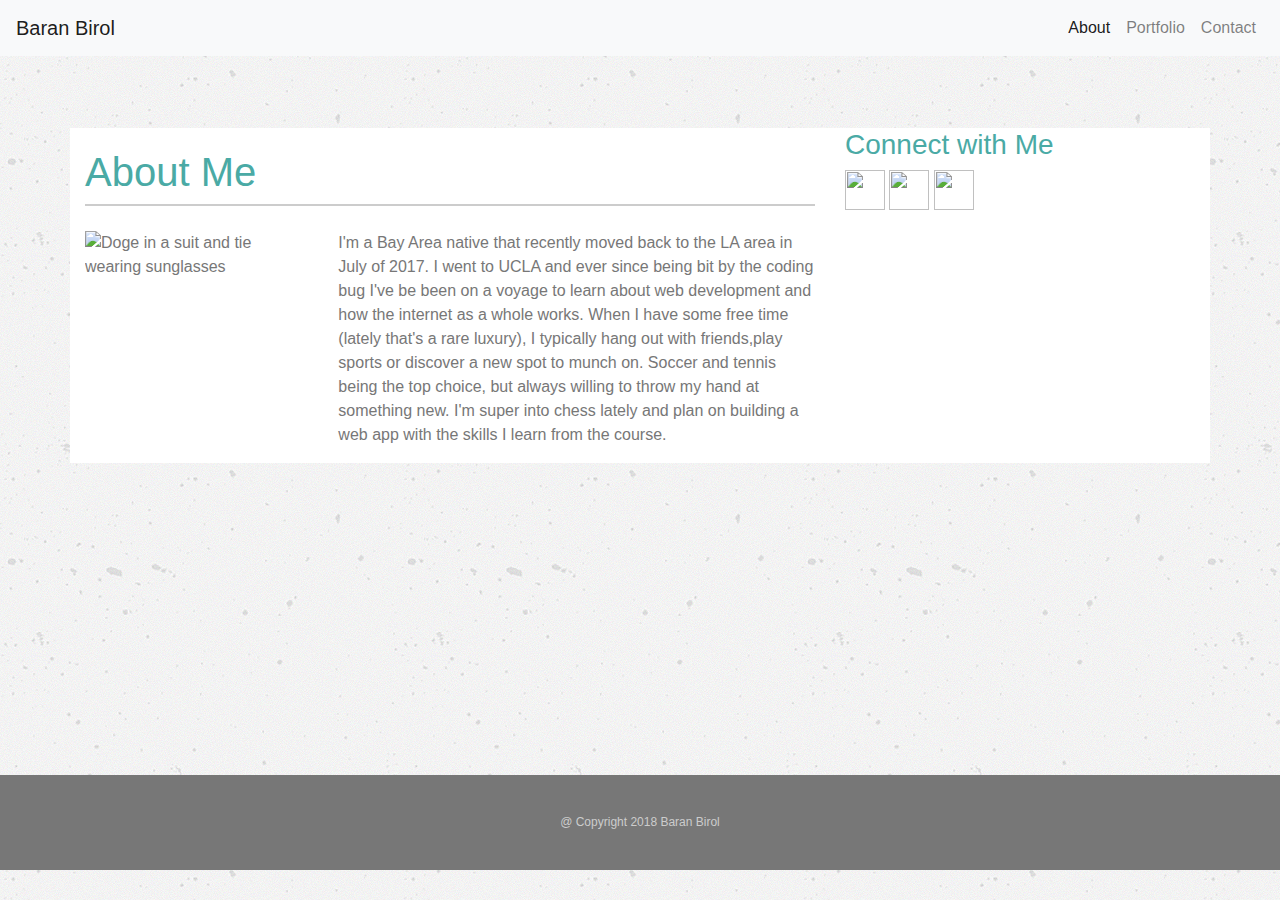
==== index.html @ 959abf84 "Uploading the right way this time" ====
<!DOCTYPE html>
<html lang="en-us">
<head>

    <meta name="viewport" content="width=device-width, initial-scale=1">
	<link rel="stylesheet" href="https://maxcdn.bootstrapcdn.com/bootstrap/4.0.0/css/bootstrap.min.css" integrity="sha384-Gn5384xqQ1aoWXA+058RXPxPg6fy4IWvTNh0E263XmFcJlSAwiGgFAW/dAiS6JXm" crossorigin="anonymous">
	<meta charset="UTF-8">
	<title>Baran's HW with Bootstrap</title>
	<link rel="stylesheet" type="text/css" href="assets/css/style.css">

</head>

<!-- PLEASE READ THIS PART:
    I accidently deleted my Bootstrap HW (well replaced it with an empty folder in the cloning process) and restarted everything from scratch. The first time around, everything was aesthetically more beautiful. Apologies for adding more Custome CSS than anticipated. I am currently very frustrated, but at least I learned to commit often-->
<body>

    <nav class="navbar navbar-expand-lg navbar-light bg-light">
        <a class="navbar-brand" href="https://www.facebook.com/baran.birol.5" target="_blank">Baran Birol</a>
        <button class="navbar-toggler" type="button" data-toggle="collapse" data-target="#navbarNav" aria-controls="navbarNav" aria-expanded="false" aria-label="Toggle navigation">
          <span class="navbar-toggler-icon"></span>
        </button>
        <div class="collapse navbar-collapse" id="navbarNav">
          <ul class="navbar-nav ml-auto">
            <li class="nav-item active">
              <a class="nav-link" href="index.html">About</a>
            </li>
            <li class="nav-item">
              <a class="nav-link" href="portfolio.html">Portfolio</a>
            </li>
            <li class="nav-item">
              <a class="nav-link" href="contact.html">Contact</a>
            </li>
          </ul>
        </div>
      </nav>
      <br><br><br>
	<div class="container">
		<div class="row">
			<div class="col-md-8">
				<div class="page-header">
				  <h1>About Me</h1>
				</div>
				  <div class="row">
				  	<div class="col-md-4">
                        <img src="https://pbs.twimg.com/profile_images/896561600777334784/gwGATvDR_400x400.jpg" alt="Doge in a suit and tie wearing sunglasses" width="180" height="180">
				  	</div>
				  	<div class="col-md-8">
				  		<p>
                        I'm a Bay Area native that recently moved back to the LA area in July of 2017. I went to UCLA and ever since being bit by the coding bug I've be been on a voyage to learn about web development and how the internet as a whole works. When I have some free time (lately that's a rare luxury), I typically hang out with friends,play sports or discover a new spot to munch on. Soccer and tennis being the top choice, but always willing to throw my hand at something new. I'm super into chess lately and plan on building a web app with the skills I learn from the course.
                        </p>
				  	</div>
				</div>
			</div>
			<div class="col-md-4">
			
				  <div>
				    <h3>Connect with Me</h3>
                  </div>
                    <div class="aside">
				    <a href="https://github.com/Ananax" target="_blank"> <img src="https://image.flaticon.com/icons/svg/38/38401.svg" width= "40" height="40"></a>
                    <a href="https://www.linkedin.com/" target="_blank"> <img src="https://prax.com/wp-content/themes/prax/img/social-logo-linkedin.jpg" width= "40" height="40"></a>
                    <a href="https://stackoverflow.com/users/9346853/baran-birol" target="_blank"> <img src="https://www.iconsdb.com/icons/preview/orange/stackoverflow-2-xxl.png" width= "40" height="40"></a>
                    </div>
			</div>
		</div>
		
        
    </div>
    <!-- I know this is super ugly-->
    <br><br><br><br><br><br><br><br><br><br><br><br><br>
    <footer>
        <div>
            <p>
                &#64; Copyright 2018 Baran Birol
            </p>
        </div>
    </footer>

<script src="https://code.jquery.com/jquery-3.2.1.slim.min.js" integrity="sha384-KJ3o2DKtIkvYIK3UENzmM7KCkRr/rE9/Qpg6aAZGJwFDMVNA/GpGFF93hXpG5KkN" crossorigin="anonymous"></script>
<script src="https://cdnjs.cloudflare.com/ajax/libs/popper.js/1.12.9/umd/popper.min.js" integrity="sha384-ApNbgh9B+Y1QKtv3Rn7W3mgPxhU9K/ScQsAP7hUibX39j7fakFPskvXusvfa0b4Q" crossorigin="anonymous"></script>
<script src="https://maxcdn.bootstrapcdn.com/bootstrap/4.0.0/js/bootstrap.min.js" integrity="sha384-JZR6Spejh4U02d8jOt6vLEHfe/JQGiRRSQQxSfFWpi1MquVdAyjUar5+76PVCmYl" crossorigin="anonymous"></script>
</body>
</html>
---- assets/css/style.css ----
h1,
h2,
h3 {
	color: #4aaaa5;
}
body {
	font-family: 'Arial', 'Helvetica Neue', Helvetica, sans-serif;
	background-image: url("../images/concrete-texture.png");
	color: #777;
}

.container {
    background-color: white;
}

.image-title {
	float: left;
	position: relative;
	top: -50px;
	width: 85.7%;
	height: 35px;
	padding-top: 5px;
	background-color: #4aaaa5;
	color: #ffffff;
	text-align: center;
}

.page-header {
	border-bottom: 2px solid #ccc;
	margin: 20px 0 25px;
}

.page-header h1 {
	color: #4aaaa5;
}

footer {
	text-align: center;
	background-color: #777;
	color: #ccc;
	line-height: 95px;
	font-size: 12px;
}
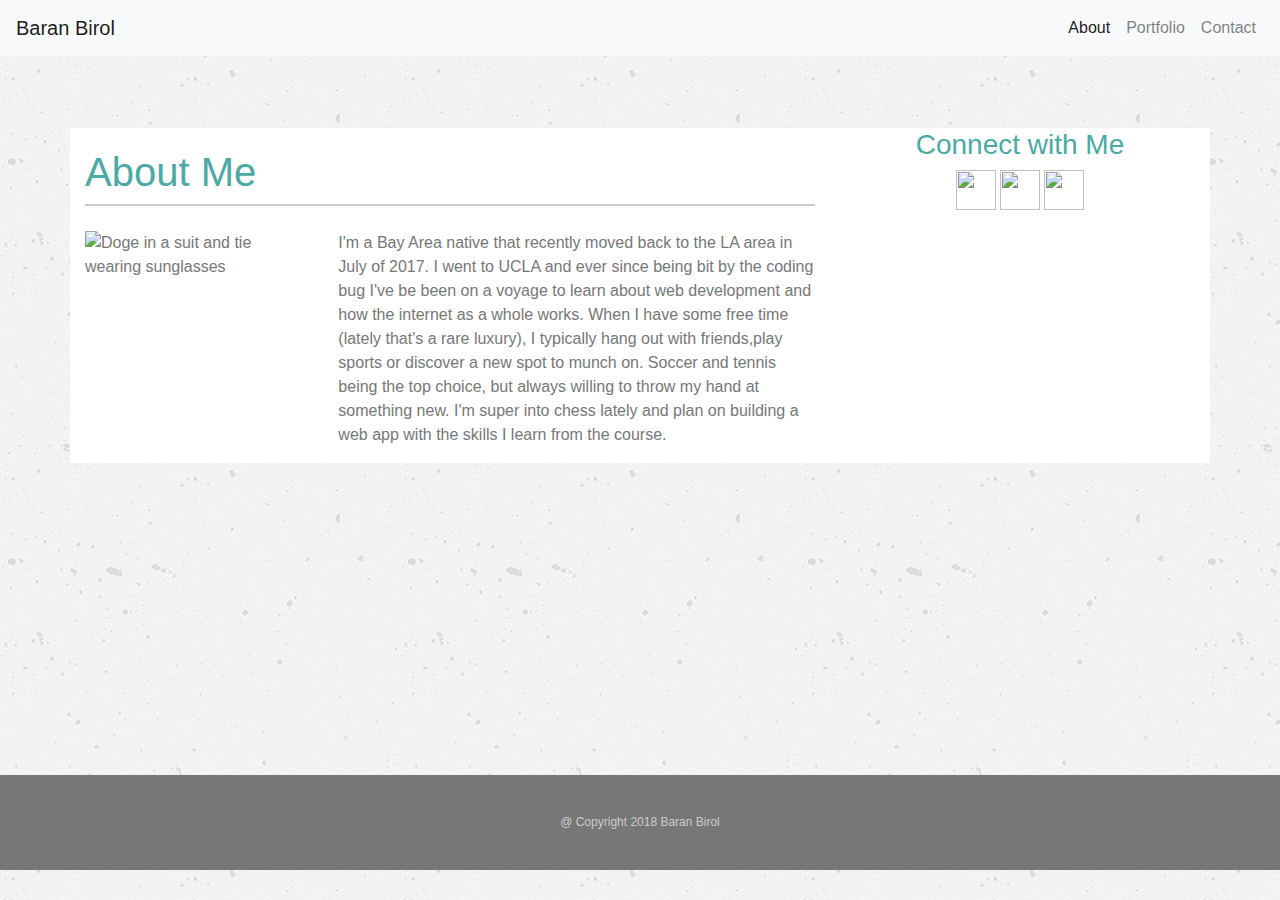
==== commit a2ac0a62: "making changes to the aside" ====
--- a/index.html
+++ b/index.html
@@ -54,7 +54,7 @@
 			<div class="col-md-4">
 			
 				  <div>
-				    <h3>Connect with Me</h3>
+				    <h3 class="aside">Connect with Me</h3>
                   </div>
                     <div class="aside">
 				    <a href="https://github.com/Ananax" target="_blank"> <img src="https://image.flaticon.com/icons/svg/38/38401.svg" width= "40" height="40"></a>
--- a/assets/css/style.css
+++ b/assets/css/style.css
@@ -40,4 +40,8 @@
 	color: #ccc;
 	line-height: 95px;
 	font-size: 12px;
+}
+
+.aside {
+    text-align: center;
 }